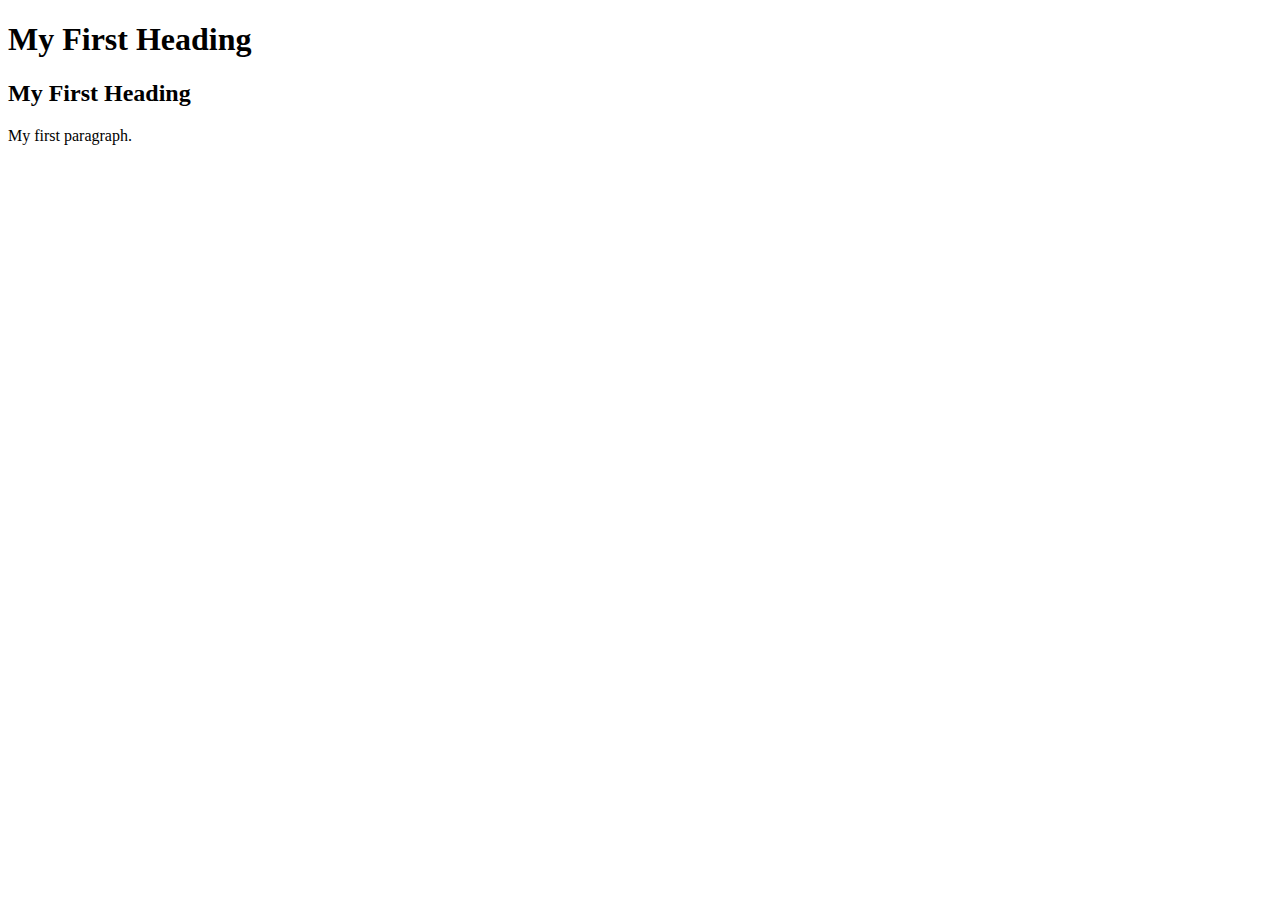
==== teacher/5/index.html @ b4c0131c "commit from zdimon77@gmail.com ----" ====
<!DOCTYPE html>
<html>
    <header>
        <title>Hello World</title>
        <link rel="stylesheet" type="text/css" href="/ru/themes/hetzner/dist/app.css?m=1643365771" />
    </header>
    <body>

    <h1>My First Heading</h1>
    <h2>My First Heading</h2>
    <p>My first paragraph.</p>

    </body>
</html>
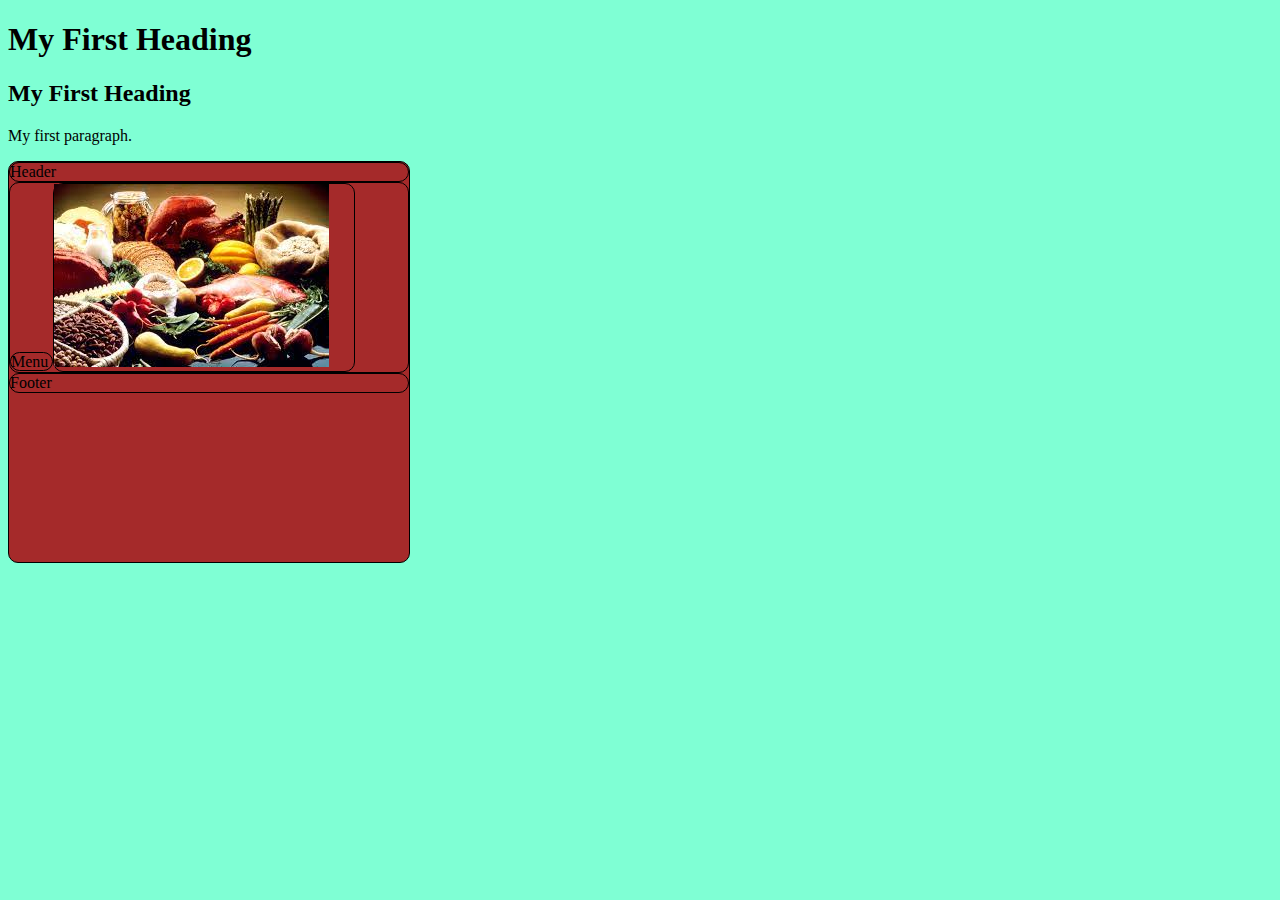
==== commit da618643: "commit from zdimon77@gmail.com ----" ====
--- a/teacher/5/index.html
+++ b/teacher/5/index.html
@@ -2,7 +2,7 @@
 <html>
     <header>
         <title>Hello World</title>
-        <link rel="stylesheet" type="text/css" href="/ru/themes/hetzner/dist/app.css?m=1643365771" />
+        <link rel="stylesheet" type="text/css" href="style.css" />
     </header>
     <body>
 
@@ -10,5 +10,20 @@
     <h2>My First Heading</h2>
     <p>My first paragraph.</p>
 
+    <div id="content">
+        <div id="header">Header</div>
+        <div id="wrapper-content">
+            <div id="menu">
+                Menu
+            </div>
+            <div id="center">
+                <img src="images/1.jpeg" />
+            </div>
+        </div>
+        <div id="footer">
+            Footer
+        </div>
+    </div>
+
     </body>
 </html>--- a/teacher/5/style.css
+++ b/teacher/5/style.css
@@ -0,0 +1,26 @@
+body {
+    background-color: aquamarine;
+}
+
+#content {
+  width: 400px;
+  height: 400px;
+  background-color: brown;  
+}
+
+div {
+    border: 1px solid black;
+    border-radius: 10px;
+}
+
+#menu {
+    width: 100px;
+    display: inline;
+}
+
+#center {
+    display: inline-block;
+    width: 300px;
+}
+
+
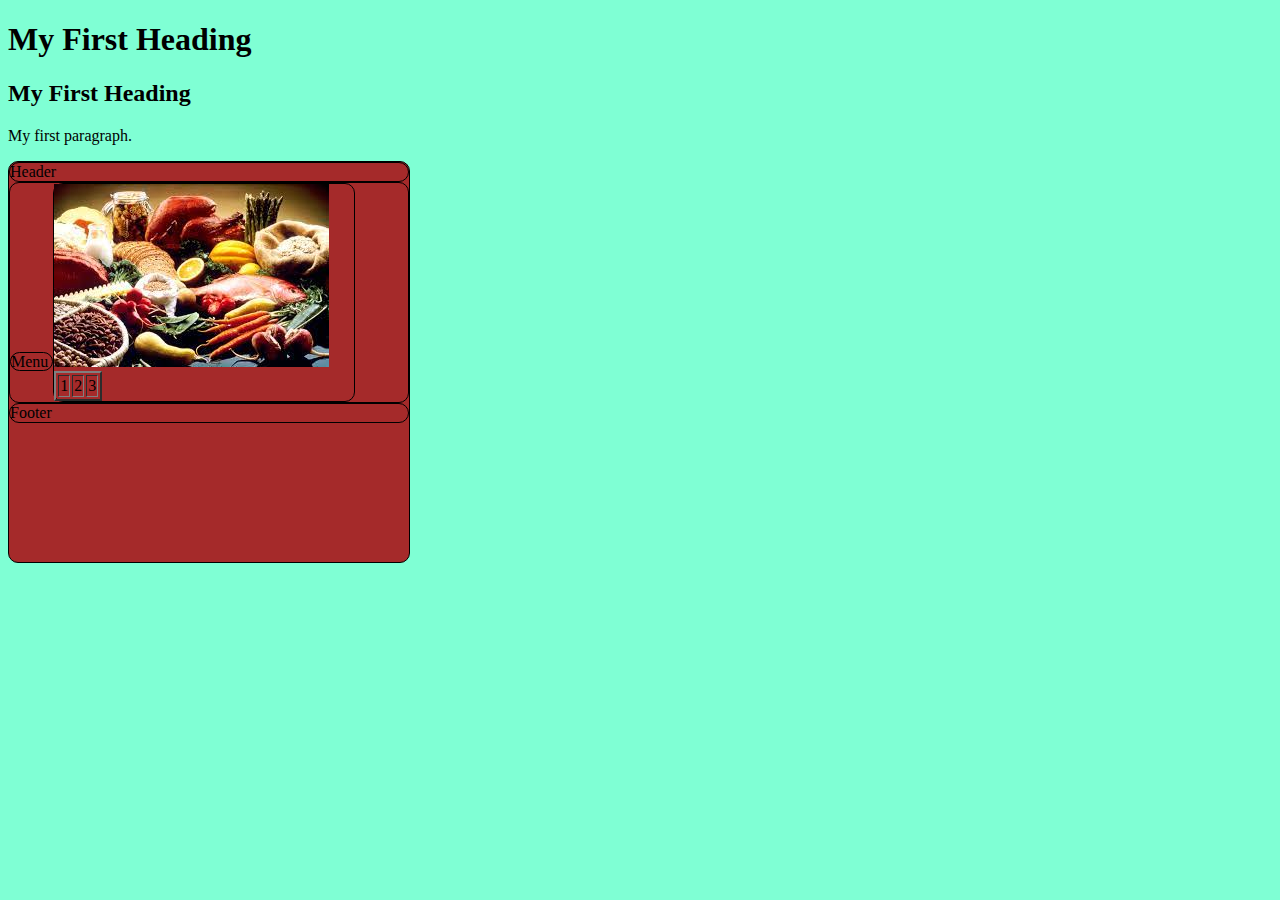
==== commit 48af75e7: "commit from zdimon77@gmail.com ----" ====
--- a/teacher/5/index.html
+++ b/teacher/5/index.html
@@ -18,6 +18,22 @@
             </div>
             <div id="center">
                 <img src="images/1.jpeg" />
+
+
+                <table border="2">
+                    <tr>
+                        <td>
+                            1
+                        </td>
+                        <td>
+                            2
+                        </td>
+                        <td>
+                            3
+                        </td>
+                    </tr>
+                </table>
+
             </div>
         </div>
         <div id="footer">
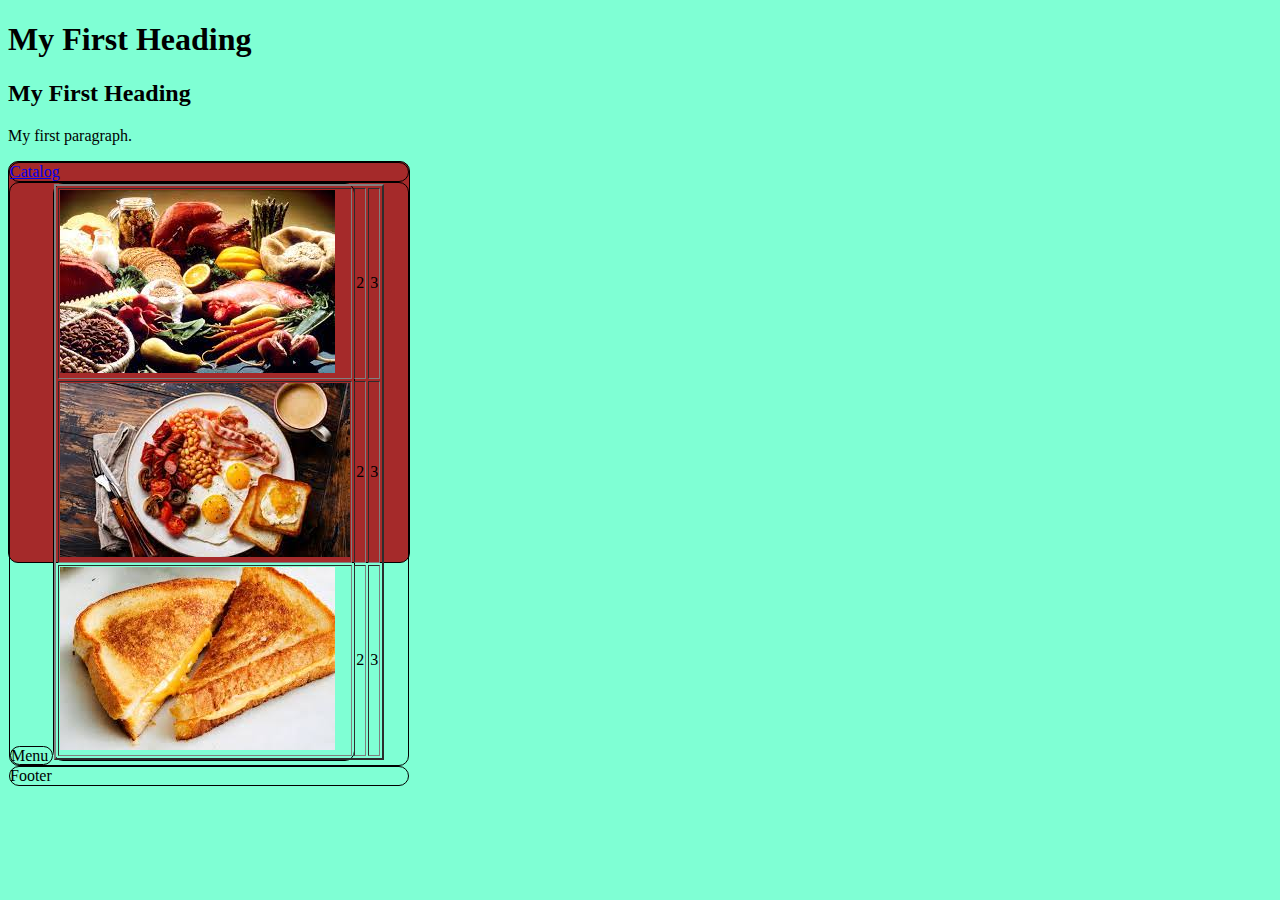
==== commit 2c0b9d97: "commit from zdimon77@gmail.com ----" ====
--- a/teacher/5/index.html
+++ b/teacher/5/index.html
@@ -11,19 +11,47 @@
     <p>My first paragraph.</p>
 
     <div id="content">
-        <div id="header">Header</div>
+        <div id="header">
+
+            <a href="catalog.html"> Catalog </a>
+
+
+        </div>
         <div id="wrapper-content">
             <div id="menu">
                 Menu
             </div>
             <div id="center">
-                <img src="images/1.jpeg" />
-
-
+                
                 <table border="2">
                     <tr>
                         <td>
-                            1
+                            <img src="images/1.jpeg" />
+                        </td>
+                        <td>
+                            2
+                        </td>
+                        <td>
+                            3
+                        </td>
+                    </tr>
+
+
+                    <tr>
+                        <td>
+                            <img src="images/2.jpeg" />
+                        </td>
+                        <td>
+                            2
+                        </td>
+                        <td>
+                            3
+                        </td>
+                    </tr>
+
+                    <tr>
+                        <td>
+                            <img src="images/3.jpeg" />
                         </td>
                         <td>
                             2
